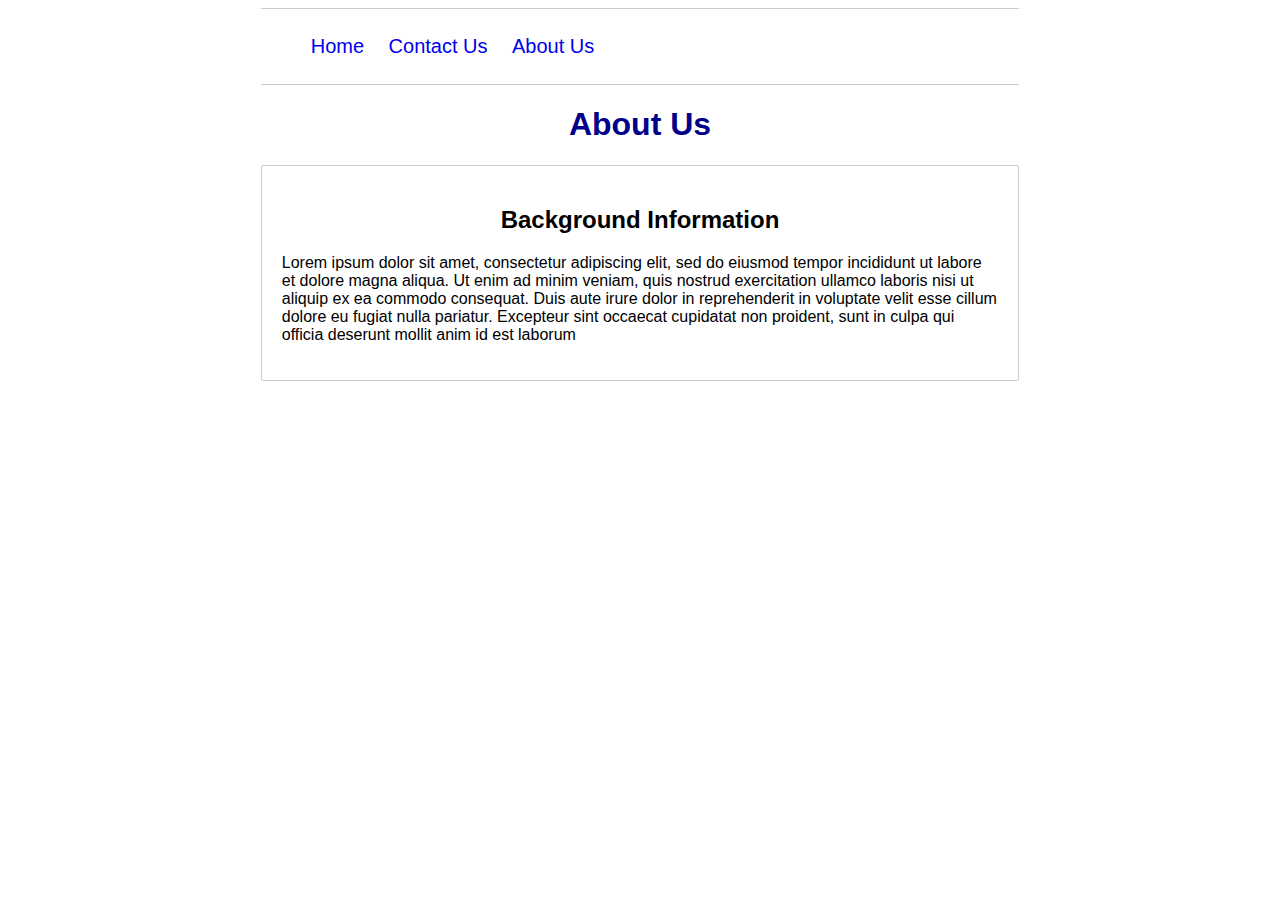
==== about.html @ 7ab126fd "Add files via upload" ====
<!doctype html>
<html>
<head>
<title>About Us</title>
<link rel="stylesheet" href="style.css">
<script src="validate.js"></script>
</head>

<body>
	<div class="content">
	<div class="navigation">
		<ul>
			<li><a href="home.html">Home</a></li>
			<li><a href="contact.html">Contact Us</a></li>
			<li><a href="about.html">About Us</a></li>
		</ul>
	</div>

	<h1>About Us</h1>
	<section>
	<h2>Background Information</h2>
	<p>Lorem ipsum dolor sit amet, consectetur adipiscing elit, sed do eiusmod tempor incididunt ut labore et dolore magna aliqua. Ut enim ad minim veniam, quis nostrud exercitation ullamco laboris nisi ut aliquip ex ea commodo consequat. Duis aute irure dolor in reprehenderit in voluptate velit esse cillum dolore eu fugiat nulla pariatur. Excepteur sint occaecat cupidatat non proident, sunt in culpa qui officia deserunt mollit anim id est laborum</p>
	</section>
	</div>
</body>
</html>
---- style.css ----
.content{
	display: block;
	margin: auto;
	width: 60%;
	font-family: Arial;
}

h1 {
	color: darkblue;
	font-weight: bold;
	text-align: center;
}

h2{
	text-align: center;
}

img{
	display: block;
	width: 60%;
	height: auto;
	margin-left: auto;
	margin-right: auto;
}

a:visited{
	color: blue;
}
a:hover{
	color: purple;
}

input[type=text], select {
    width: 100%;
    padding: 12px 20px;
    margin: 8px 0;
    display: inline-block;
    border: 1px solid #ccc;
    border-radius: 4px;
    box-sizing: border-box;
}

legend{
	font-size: 24px;
}

input[type=submit]{
	width: 40%;
	border-radius: 4px;
	padding: 14px 20px;
	margin: 8px 0; 
	cursor: pointer;
	font-size: 18px;
}

textarea {
    width: 100%;
    height: 150px;
    padding: 12px 20px;
    box-sizing: border-box;
    border: 2px solid #ccc;
    border-radius: 4px;
    background-color: #f8f8f8;
    font-size: 16px;
    resize: none;
}
.button{
	text-align: center;
}
.container{
	border: 1px solid #ccc;
}

.navigation{
	display: block;
    border:1px solid #ccc;
    border-width:1px 0;
    list-style:none;
    padding:0;
	text-align: left;
}
.navigation li{
    display:inline-block;
}

.navigation a{
    display:inline-block;
    padding:10px;
	text-decoration: none;
	font-family: Arial;
	font-size: 20px;  
	
}

.column {
	float: left;
	padding: 10px;
}

.right{
	width: 20%;
}

.middle{
	width: 20%;
}

.left{
	width: 50%;
	border-right: 1px solid #ccc;
}

.row:after{
	content: "";
	display: table;
	clear: both;
}

section{
	border: 1px solid #ccc;
	border-radius: 2px;
	padding: 20px;
}
.thankyou{
	border-style: solid;
	border: 8px solid #ccc;
	padding: 20px;
	text-align: center;
	margin: 50px;
}
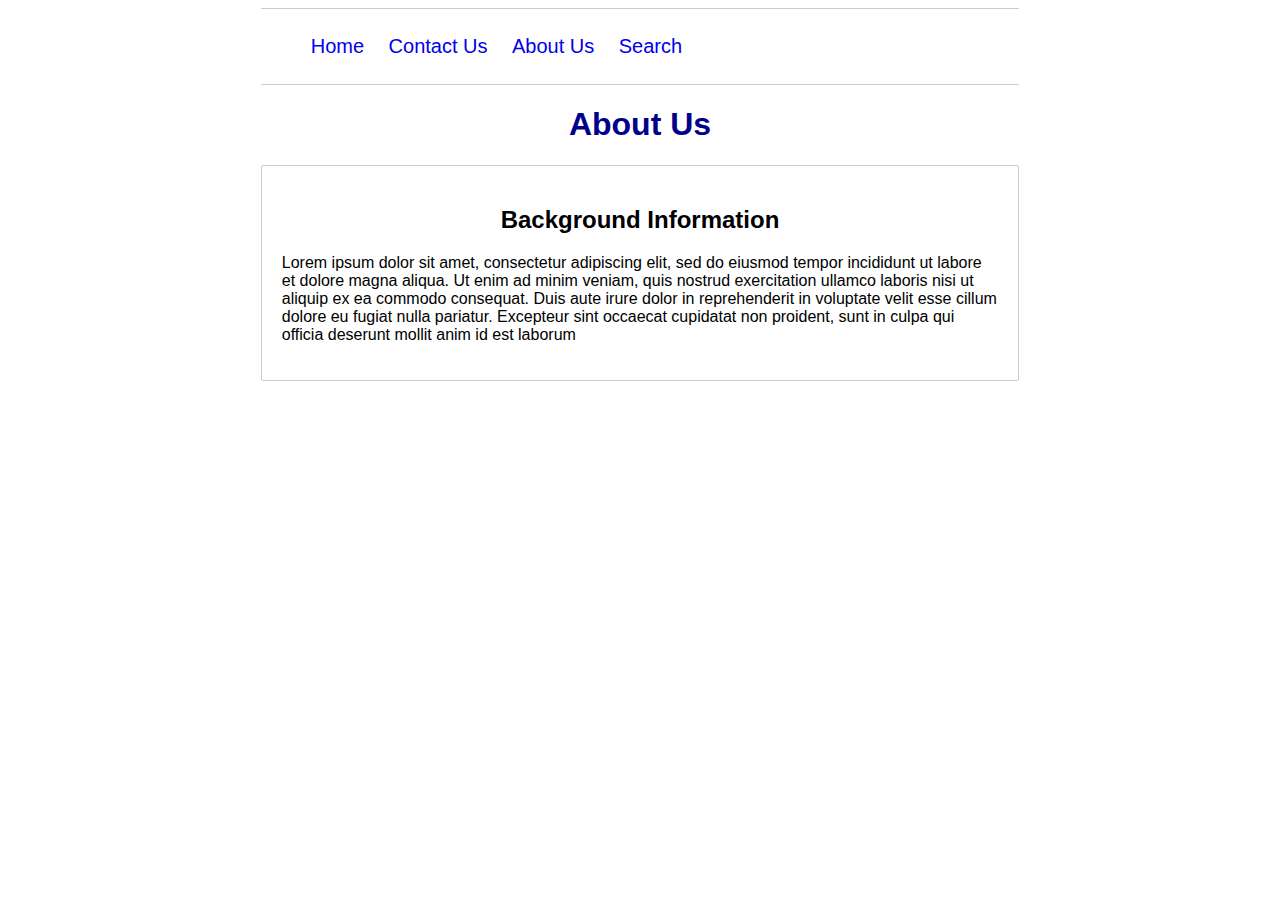
==== commit af1db99f: "Update about.html" ====
--- a/about.html
+++ b/about.html
@@ -13,6 +13,7 @@
 			<li><a href="home.html">Home</a></li>
 			<li><a href="contact.html">Contact Us</a></li>
 			<li><a href="about.html">About Us</a></li>
+			<li><a href="search.html">Search</a></li>
 		</ul>
 	</div>
 
@@ -23,4 +24,4 @@
 	</section>
 	</div>
 </body>
-</html>+</html>
